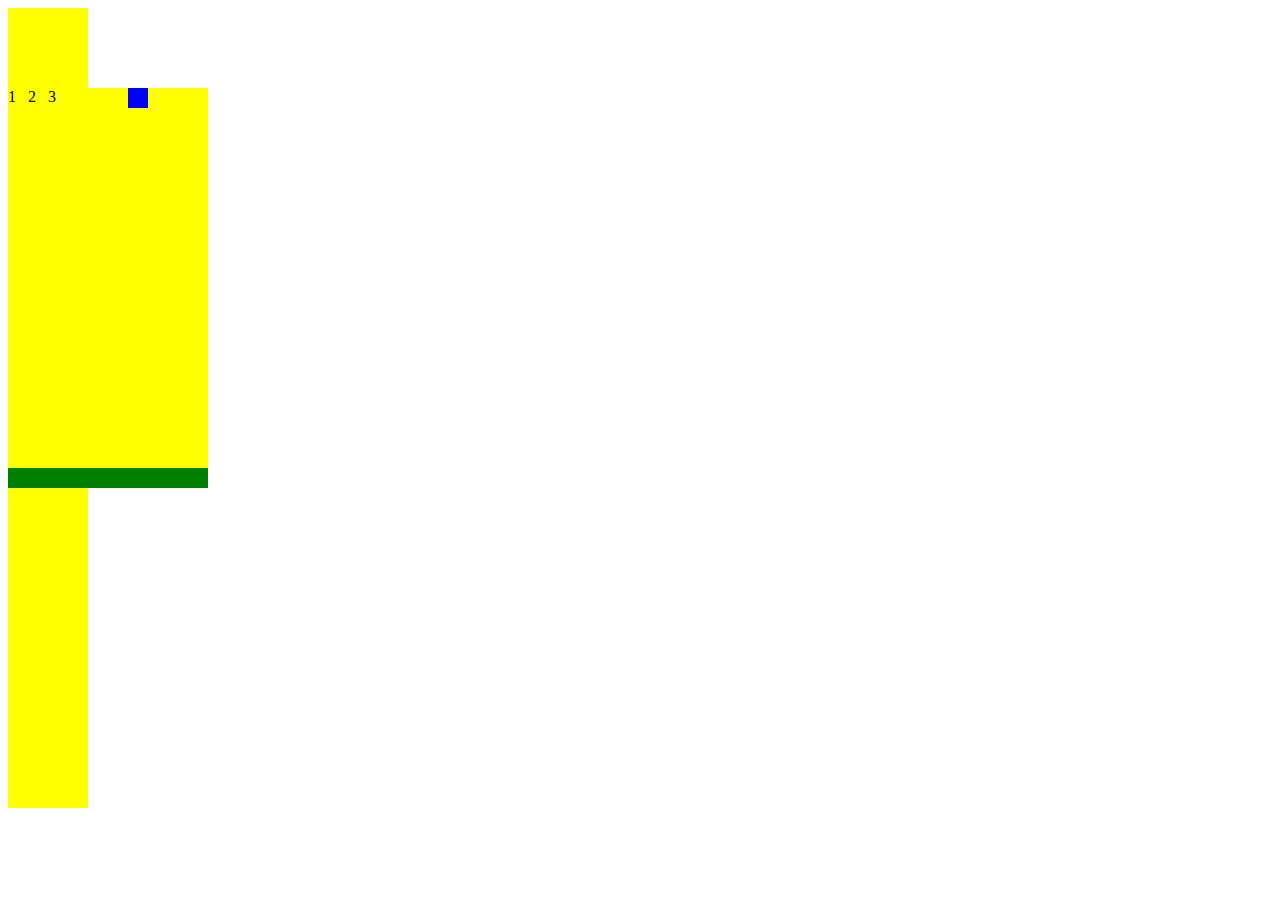
==== 20. Games/07. Tetris- Level 3/index.html @ b17c123d "tetris" ====
<!DOCTYPE html>
<html lang="en">
<head>
    <meta charset="UTF-8">
    <meta http-equiv="X-UA-Compatible" content="IE=edge">
    <meta name="viewport" content="width=device-width, initial-scale=1.0">
    <link rel="stylesheet" href="style.css">
    <script src="app.js"></script>
    <title>Tetris- Level 3</title>
</head>
<body>
    <div class="previous-shape">
        <div class="previous-grid">
            <div></div>
            <div></div>
            <div></div>
            <div></div>
            <div></div>
            <div></div>
            <div></div>
            <div></div>
            <div></div>
            <div></div>
            <div></div>
            <div></div>
            <div></div>
            <div></div>
            <div></div>
            <div></div>
        </div>
    </div>

    <div class="game">
        <div class="grid">
            <div>1</div>
            <div>2</div>
            <div>3</div>
            <div></div>
            <div></div>
            <div></div>
            <div class='block'></div>
            <div></div>
            <div></div>
            <div></div>
            <div></div>
            <div></div>
            <div></div>
            <div></div>
            <div></div>
            <div></div>
            <div></div>
            <div></div>
            <div></div>
            <div></div>
            <div></div>
            <div></div>
            <div></div>
            <div></div>
            <div></div>
            <div></div>
            <div></div>
            <div></div>
            <div></div>
            <div></div>
            <div></div>
            <div></div>
            <div></div>
            <div></div>
            <div></div>
            <div></div>
            <div></div>
            <div></div>
            <div></div>
            <div></div>
            <div></div>
            <div></div>
            <div></div>
            <div></div>
            <div></div>
            <div></div>
            <div></div>
            <div></div>
            <div></div>
            <div></div>
            <div></div>
            <div></div>
            <div></div>
            <div></div>
            <div></div>
            <div></div>
            <div></div>
            <div></div>
            <div></div>
            <div></div>
            <div></div>
            <div></div>
            <div></div>
            <div></div>
            <div></div>
            <div></div>
            <div></div>
            <div></div>
            <div></div>
            <div></div>
            <div></div>
            <div></div>
            <div></div>
            <div></div>
            <div></div>
            <div></div>
            <div></div>
            <div></div>
            <div></div>
            <div></div>
            <div></div>
            <div></div>
            <div></div>
            <div></div>
            <div></div>
            <div></div>
            <div></div>
            <div></div>
            <div></div>
            <div></div>
            <div></div>
            <div></div>
            <div></div>
            <div></div>
            <div></div>
            <div></div>
            <div></div>
            <div></div>
            <div></div>
            <div></div>
            <div></div>
            <div></div>
            <div></div>
            <div></div>
            <div></div>
            <div></div>
            <div></div>
            <div></div>
            <div></div>
            <div></div>
            <div></div>
            <div></div>
            <div></div>
            <div></div>
            <div></div>
            <div></div>
            <div></div>
            <div></div>
            <div></div>
            <div></div>
            <div></div>
            <div></div>
            <div></div>
            <div></div>
            <div></div>
            <div></div>
            <div></div>
            <div></div>
            <div></div>
            <div></div>
            <div></div>
            <div></div>
            <div></div>
            <div></div>
            <div></div>
            <div></div>
            <div></div>
            <div></div>
            <div></div>
            <div></div>
            <div></div>
            <div></div>
            <div></div>
            <div></div>
            <div></div>
            <div></div>
            <div></div>
            <div></div>
            <div></div>
            <div></div>
            <div></div>
            <div></div>
            <div></div>
            <div></div>
            <div></div>
            <div></div>
            <div></div>
            <div></div>
            <div></div>
            <div></div>
            <div></div>
            <div></div>
            <div></div>
            <div></div>
            <div></div>
            <div></div>
            <div></div>
            <div></div>
            <div></div>
            <div></div>
            <div></div>
            <div></div>
            <div></div>
            <div></div>
            <div></div>
            <div></div>
            <div></div>
            <div></div>
            <div></div>
            <div></div>
            <div></div>
            <div></div>
            <div></div>
            <div></div>
            <div></div>
            <div></div>
            <div></div>
            <div></div>
            <div></div>
            <div></div>
            <div class="block3"></div>
            <div class="block3"></div>
            <div class="block3"></div>
            <div class="block3"></div>
            <div class="block3"></div>
            <div class="block3"></div>
            <div class="block3"></div>
            <div class="block3"></div>
            <div class="block3"></div>
            <div class="block3"></div>
        </div>
    </div>
</body>
</html>
---- 20. Games/07. Tetris- Level 3/style.css ----
div{
    background-color: yellow;
    height: 20px;
    width: 20px;
}

.grid{
    background-color: blue;
    height: 400px;
    width: 200px;
    display: flex;
    flex-wrap: wrap;
}

.previous-grid{
    height: 800px;
    width: 80px;
    display: flex;
    flex-wrap: wrap;
}

.previous-shape{
    height: 80px;
    width: 80px;
}


.block{
    background-color: blue;
}

.block2{
    background-color: purple;
}

.block3{
    background-color: green;
}
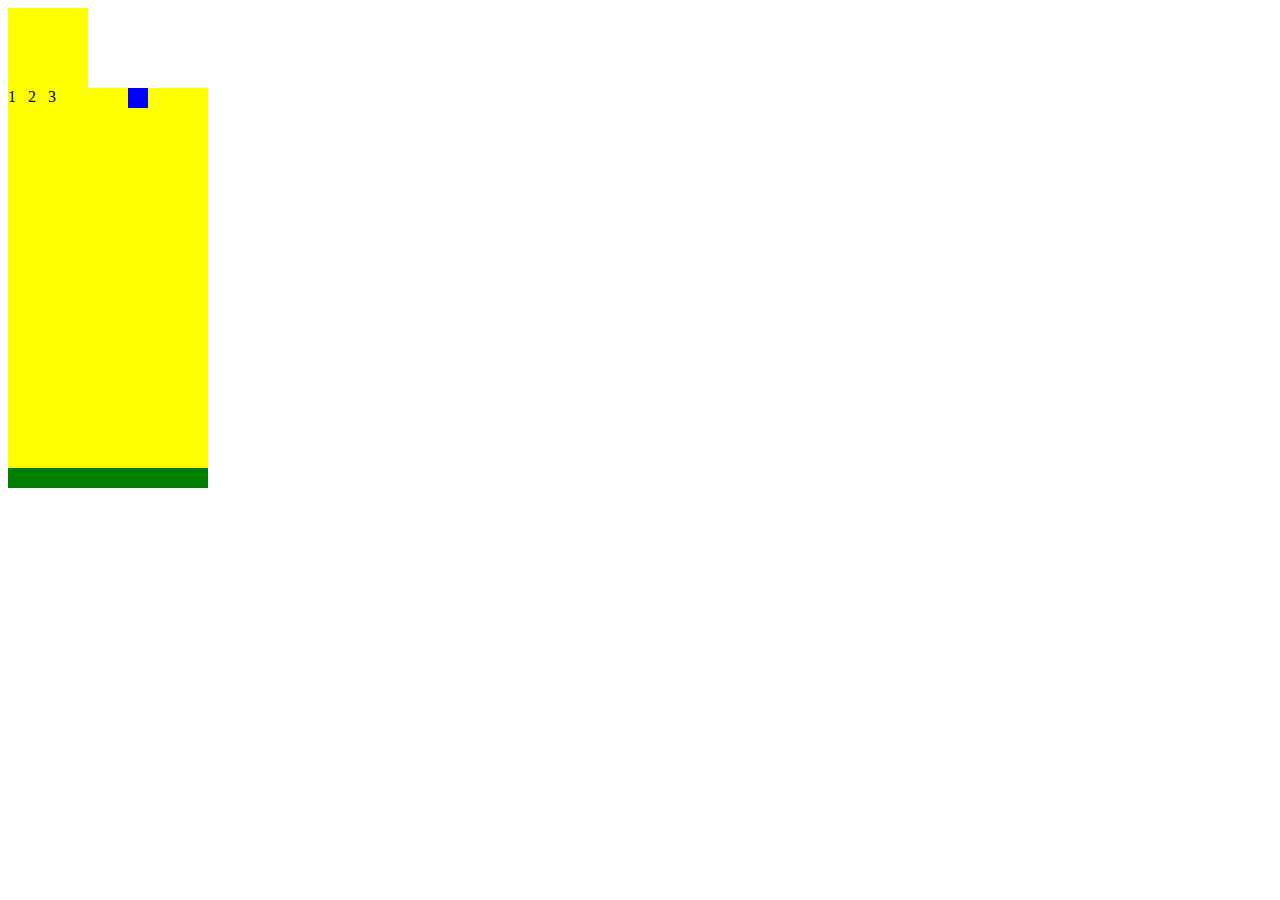
==== commit 5975ddda: "calculator" ====
--- a/20. Games/07. Tetris- Level 3/index.html
+++ b/20. Games/07. Tetris- Level 3/index.html
@@ -4,10 +4,15 @@
     <meta charset="UTF-8">
     <meta http-equiv="X-UA-Compatible" content="IE=edge">
     <meta name="viewport" content="width=device-width, initial-scale=1.0">
+    
     <link rel="stylesheet" href="style.css">
     <script src="app.js"></script>
+    <link href="https://fonts.googleapis.com/css?family=Montserrat:300,400&display=swap" rel="stylesheet">
+
     <title>Tetris- Level 3</title>
+
 </head>
+
 <body>
     <div class="previous-shape">
         <div class="previous-grid">
@@ -29,6 +34,7 @@
             <div></div>
         </div>
     </div>
+   
 
     <div class="game">
         <div class="grid">
--- a/20. Games/07. Tetris- Level 3/style.css
+++ b/20. Games/07. Tetris- Level 3/style.css
@@ -13,7 +13,7 @@
 }
 
 .previous-grid{
-    height: 800px;
+    height: 80px;
     width: 80px;
     display: flex;
     flex-wrap: wrap;
@@ -23,7 +23,6 @@
     height: 80px;
     width: 80px;
 }
-
 
 .block{
     background-color: blue;
